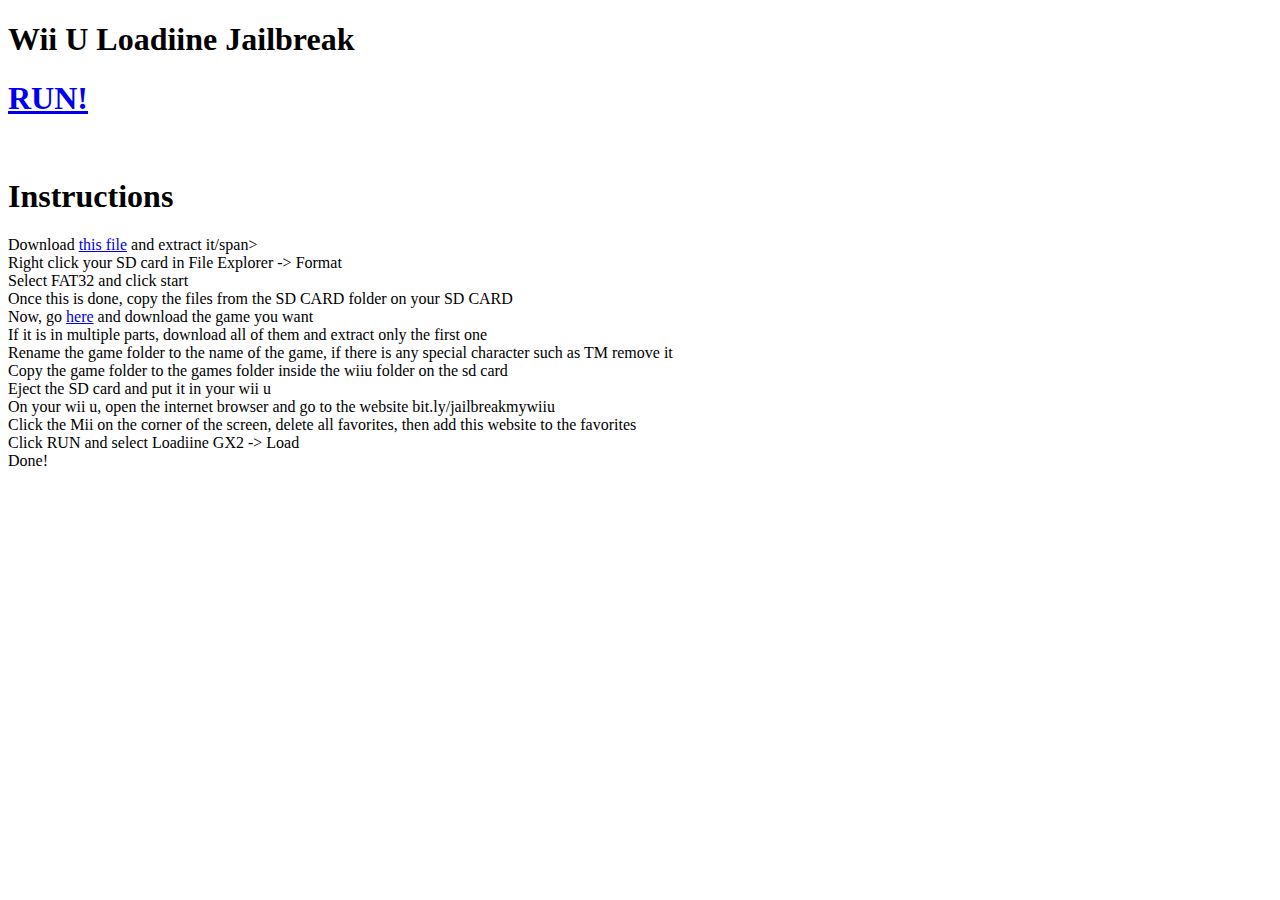
==== storage/wiiu/index.html @ a25c6f9a "Create index.html" ====
<!DOCTYPE html>
<title>Load Jailbreak</title>
<h1>Wii U Loadiine Jailbreak</h1>
<h1><a href="https://wiiuexploit.xyz/firmware/Exploit.html">RUN!</a></h1>
<br><h1>Instructions</h1>
<span>Download <a href="SD.zip">this file</a> and extract it/span><br>
<span>Right click your SD card in File Explorer -> Format</span><br>
<span>Select FAT32 and click start</span><br>
<span>Once this is done, copy the files from the SD CARD folder on your SD CARD</span><br>
<span>Now, go <a href="https://www.ziperto.com/wii-u-iso-loadiine-list/">here</a> and download the game you want</span><br>
<span>If it is in multiple parts, download all of them and extract only the first one</span><br>
<span>Rename the game folder to the name of the game, if there is any special character such as TM remove it</span><br>
<span>Copy the game folder to the games folder inside the wiiu folder on the sd card</span><br>
<span>Eject the SD card and put it in your wii u</span><br>
<span>On your wii u, open the internet browser and go to the website bit.ly/jailbreakmywiiu</span><br>
<span>Click the Mii on the corner of the screen, delete all favorites, then add this website to the favorites</span><br>
<span>Click RUN and select Loadiine GX2 -> Load</span><br>
<span>Done!</span>
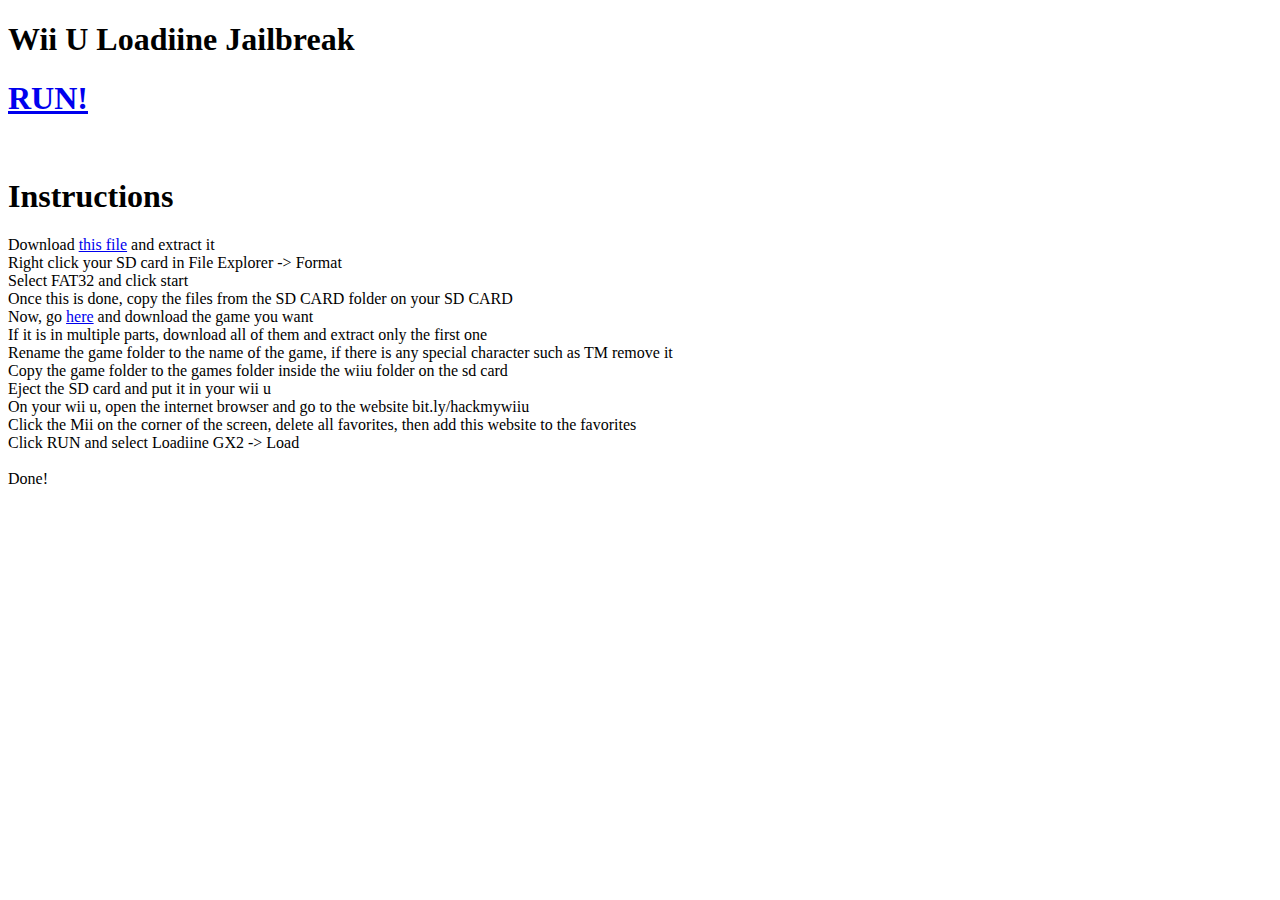
==== commit b3bdf929: "Update index.html" ====
--- a/storage/wiiu/index.html
+++ b/storage/wiiu/index.html
@@ -3,7 +3,7 @@
 <h1>Wii U Loadiine Jailbreak</h1>
 <h1><a href="https://wiiuexploit.xyz/firmware/Exploit.html">RUN!</a></h1>
 <br><h1>Instructions</h1>
-<span>Download <a href="SD.zip">this file</a> and extract it/span><br>
+<span>Download <a href="SD.zip">this file</a> and extract it</span><br>
 <span>Right click your SD card in File Explorer -> Format</span><br>
 <span>Select FAT32 and click start</span><br>
 <span>Once this is done, copy the files from the SD CARD folder on your SD CARD</span><br>
@@ -12,7 +12,7 @@
 <span>Rename the game folder to the name of the game, if there is any special character such as TM remove it</span><br>
 <span>Copy the game folder to the games folder inside the wiiu folder on the sd card</span><br>
 <span>Eject the SD card and put it in your wii u</span><br>
-<span>On your wii u, open the internet browser and go to the website bit.ly/jailbreakmywiiu</span><br>
+<span>On your wii u, open the internet browser and go to the website bit.ly/hackmywiiu</span><br>
 <span>Click the Mii on the corner of the screen, delete all favorites, then add this website to the favorites</span><br>
-<span>Click RUN and select Loadiine GX2 -> Load</span><br>
+<span>Click RUN and select Loadiine GX2 -> Load</span><br><br>
 <span>Done!</span>
